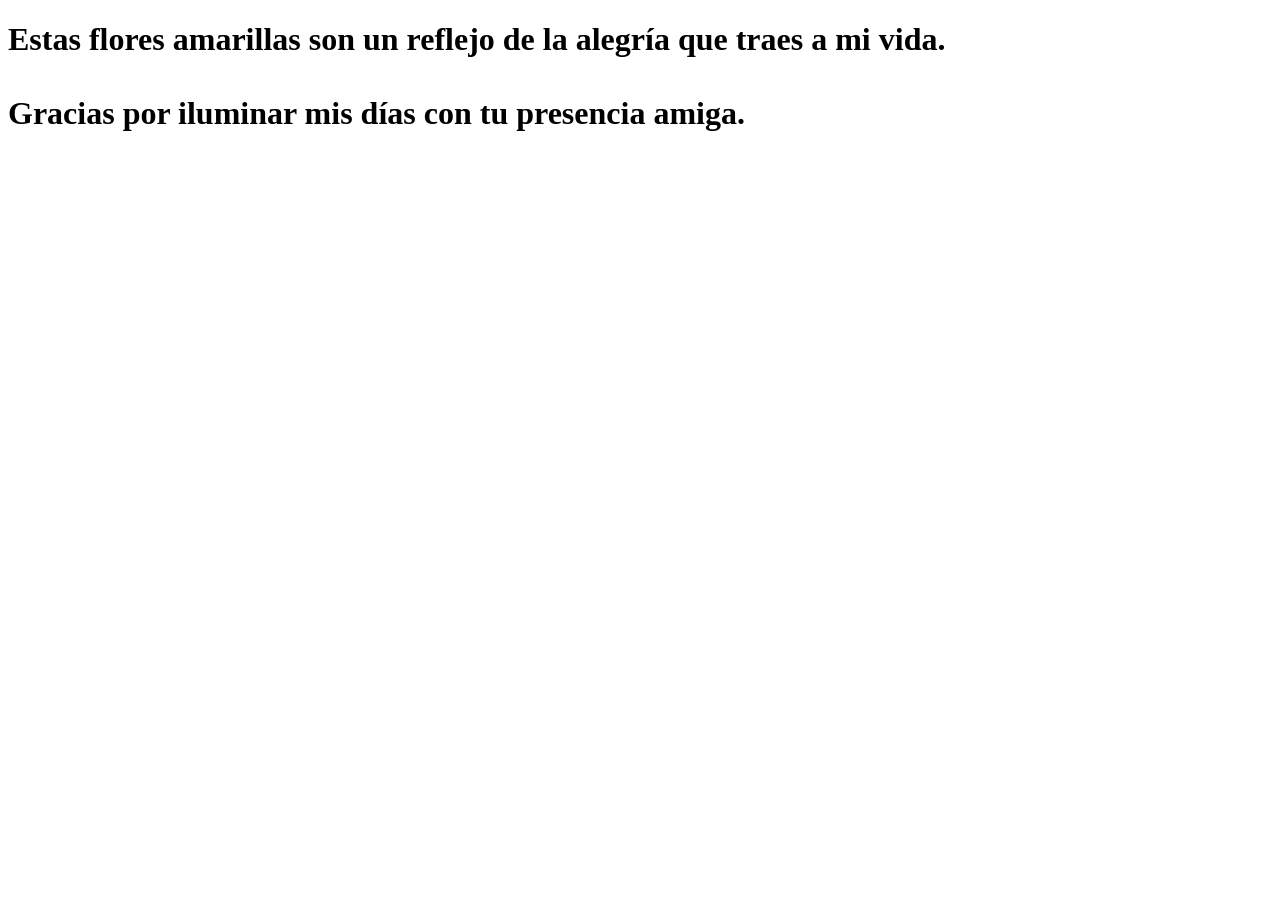
==== flower.html @ ec726dd8 "Flores para debora" ====
<!doctype html>
<html lang="es">
  <head>
    <meta charset="UTF-8" />
    <meta http-equiv="X-UA-Compatible" content="IE=edge" />
    <meta name="viewport" content="width=device-width, initial-scale=1.0" />
    <link rel="stylesheet" href="css/main.css" />
    <link rel="icon" href="img/flowers.png" type="image/x-icon" />
    <title>Flower</title>
  </head>
  <body class="container">
    <audio src="sound/ChristianBasso&HaienQiu-Flowers.mp3" autoplay></audio>
    <div id="lyrics"></div>
    <h1 class="titulo">
      Estas flores amarillas son un reflejo de la alegría que traes a mi vida.
      <br />
      <br />
      Gracias por iluminar mis días con tu presencia amiga.
    </h1>

    <div class="night"></div>
    <div class="flowers">
      <div class="flower flower--1">
        <div class="flower__leafs flower__leafs--1">
          <div class="flower__leaf flower__leaf--1"></div>
          <div class="flower__leaf flower__leaf--2"></div>
          <div class="flower__leaf flower__leaf--3"></div>
          <div class="flower__leaf flower__leaf--4"></div>
          <div class="flower__white-circle"></div>

          <div class="flower__light flower__light--1"></div>
          <div class="flower__light flower__light--2"></div>
          <div class="flower__light flower__light--3"></div>
          <div class="flower__light flower__light--4"></div>
          <div class="flower__light flower__light--5"></div>
          <div class="flower__light flower__light--6"></div>
          <div class="flower__light flower__light--7"></div>
          <div class="flower__light flower__light--8"></div>
        </div>
        <div class="flower__line">
          <div class="flower__line__leaf flower__line__leaf--1"></div>
          <div class="flower__line__leaf flower__line__leaf--2"></div>
          <div class="flower__line__leaf flower__line__leaf--3"></div>
          <div class="flower__line__leaf flower__line__leaf--4"></div>
          <div class="flower__line__leaf flower__line__leaf--5"></div>
          <div class="flower__line__leaf flower__line__leaf--6"></div>
        </div>
      </div>

      <div class="flower flower--2">
        <div class="flower__leafs flower__leafs--2">
          <div class="flower__leaf flower__leaf--1"></div>
          <div class="flower__leaf flower__leaf--2"></div>
          <div class="flower__leaf flower__leaf--3"></div>
          <div class="flower__leaf flower__leaf--4"></div>
          <div class="flower__white-circle"></div>

          <div class="flower__light flower__light--1"></div>
          <div class="flower__light flower__light--2"></div>
          <div class="flower__light flower__light--3"></div>
          <div class="flower__light flower__light--4"></div>
          <div class="flower__light flower__light--5"></div>
          <div class="flower__light flower__light--6"></div>
          <div class="flower__light flower__light--7"></div>
          <div class="flower__light flower__light--8"></div>
        </div>
        <div class="flower__line">
          <div class="flower__line__leaf flower__line__leaf--1"></div>
          <div class="flower__line__leaf flower__line__leaf--2"></div>
          <div class="flower__line__leaf flower__line__leaf--3"></div>
          <div class="flower__line__leaf flower__line__leaf--4"></div>
        </div>
      </div>

      <div class="flower flower--3">
        <div class="flower__leafs flower__leafs--3">
          <div class="flower__leaf flower__leaf--1"></div>
          <div class="flower__leaf flower__leaf--2"></div>
          <div class="flower__leaf flower__leaf--3"></div>
          <div class="flower__leaf flower__leaf--4"></div>
          <div class="flower__white-circle"></div>

          <div class="flower__light flower__light--1"></div>
          <div class="flower__light flower__light--2"></div>
          <div class="flower__light flower__light--3"></div>
          <div class="flower__light flower__light--4"></div>
          <div class="flower__light flower__light--5"></div>
          <div class="flower__light flower__light--6"></div>
          <div class="flower__light flower__light--7"></div>
          <div class="flower__light flower__light--8"></div>
        </div>
        <div class="flower__line">
          <div class="flower__line__leaf flower__line__leaf--1"></div>
          <div class="flower__line__leaf flower__line__leaf--2"></div>
          <div class="flower__line__leaf flower__line__leaf--3"></div>
          <div class="flower__line__leaf flower__line__leaf--4"></div>
        </div>
      </div>

      <div class="grow-ans" style="--d: 1.2s">
        <div class="flower__g-long">
          <div class="flower__g-long__top"></div>
          <div class="flower__g-long__bottom"></div>
        </div>
      </div>

      <div class="growing-grass">
        <div class="flower__grass flower__grass--1">
          <div class="flower__grass--top"></div>
          <div class="flower__grass--bottom"></div>
          <div class="flower__grass__leaf flower__grass__leaf--1"></div>
          <div class="flower__grass__leaf flower__grass__leaf--2"></div>
          <div class="flower__grass__leaf flower__grass__leaf--3"></div>
          <div class="flower__grass__leaf flower__grass__leaf--4"></div>
          <div class="flower__grass__leaf flower__grass__leaf--5"></div>
          <div class="flower__grass__leaf flower__grass__leaf--6"></div>
          <div class="flower__grass__leaf flower__grass__leaf--7"></div>
          <div class="flower__grass__leaf flower__grass__leaf--8"></div>
          <div class="flower__grass__overlay"></div>
        </div>
      </div>

      <div class="growing-grass">
        <div class="flower__grass flower__grass--2">
          <div class="flower__grass--top"></div>
          <div class="flower__grass--bottom"></div>
          <div class="flower__grass__leaf flower__grass__leaf--1"></div>
          <div class="flower__grass__leaf flower__grass__leaf--2"></div>
          <div class="flower__grass__leaf flower__grass__leaf--3"></div>
          <div class="flower__grass__leaf flower__grass__leaf--4"></div>
          <div class="flower__grass__leaf flower__grass__leaf--5"></div>
          <div class="flower__grass__leaf flower__grass__leaf--6"></div>
          <div class="flower__grass__leaf flower__grass__leaf--7"></div>
          <div class="flower__grass__leaf flower__grass__leaf--8"></div>
          <div class="flower__grass__overlay"></div>
        </div>
      </div>

      <div class="grow-ans" style="--d: 2.4s">
        <div class="flower__g-right flower__g-right--1">
          <div class="leaf"></div>
        </div>
      </div>

      <div class="grow-ans" style="--d: 2.8s">
        <div class="flower__g-right flower__g-right--2">
          <div class="leaf"></div>
        </div>
      </div>

      <div class="grow-ans" style="--d: 2.8s">
        <div class="flower__g-front">
          <div
            class="flower__g-front__leaf-wrapper flower__g-front__leaf-wrapper--1"
          >
            <div class="flower__g-front__leaf"></div>
          </div>
          <div
            class="flower__g-front__leaf-wrapper flower__g-front__leaf-wrapper--2"
          >
            <div class="flower__g-front__leaf"></div>
          </div>
          <div
            class="flower__g-front__leaf-wrapper flower__g-front__leaf-wrapper--3"
          >
            <div class="flower__g-front__leaf"></div>
          </div>
          <div
            class="flower__g-front__leaf-wrapper flower__g-front__leaf-wrapper--4"
          >
            <div class="flower__g-front__leaf"></div>
          </div>
          <div
            class="flower__g-front__leaf-wrapper flower__g-front__leaf-wrapper--5"
          >
            <div class="flower__g-front__leaf"></div>
          </div>
          <div
            class="flower__g-front__leaf-wrapper flower__g-front__leaf-wrapper--6"
          >
            <div class="flower__g-front__leaf"></div>
          </div>
          <div
            class="flower__g-front__leaf-wrapper flower__g-front__leaf-wrapper--7"
          >
            <div class="flower__g-front__leaf"></div>
          </div>
          <div
            class="flower__g-front__leaf-wrapper flower__g-front__leaf-wrapper--8"
          >
            <div class="flower__g-front__leaf"></div>
          </div>
          <div class="flower__g-front__line"></div>
        </div>
      </div>

      <div class="grow-ans" style="--d: 3.2s">
        <div class="flower__g-fr">
          <div class="leaf"></div>
          <div class="flower__g-fr__leaf flower__g-fr__leaf--1"></div>
          <div class="flower__g-fr__leaf flower__g-fr__leaf--2"></div>
          <div class="flower__g-fr__leaf flower__g-fr__leaf--3"></div>
          <div class="flower__g-fr__leaf flower__g-fr__leaf--4"></div>
          <div class="flower__g-fr__leaf flower__g-fr__leaf--5"></div>
          <div class="flower__g-fr__leaf flower__g-fr__leaf--6"></div>
          <div class="flower__g-fr__leaf flower__g-fr__leaf--7"></div>
          <div class="flower__g-fr__leaf flower__g-fr__leaf--8"></div>
        </div>
      </div>

      <div class="long-g long-g--0">
        <div class="grow-ans" style="--d: 3s">
          <div class="leaf leaf--0"></div>
        </div>
        <div class="grow-ans" style="--d: 2.2s">
          <div class="leaf leaf--1"></div>
        </div>
        <div class="grow-ans" style="--d: 3.4s">
          <div class="leaf leaf--2"></div>
        </div>
        <div class="grow-ans" style="--d: 3.6s">
          <div class="leaf leaf--3"></div>
        </div>
      </div>

      <div class="long-g long-g--1">
        <div class="grow-ans" style="--d: 3.6s">
          <div class="leaf leaf--0"></div>
        </div>
        <div class="grow-ans" style="--d: 3.8s">
          <div class="leaf leaf--1"></div>
        </div>
        <div class="grow-ans" style="--d: 4s">
          <div class="leaf leaf--2"></div>
        </div>
        <div class="grow-ans" style="--d: 4.2s">
          <div class="leaf leaf--3"></div>
        </div>
      </div>

      <div class="long-g long-g--2">
        <div class="grow-ans" style="--d: 4s">
          <div class="leaf leaf--0"></div>
        </div>
        <div class="grow-ans" style="--d: 4.2s">
          <div class="leaf leaf--1"></div>
        </div>
        <div class="grow-ans" style="--d: 4.4s">
          <div class="leaf leaf--2"></div>
        </div>
        <div class="grow-ans" style="--d: 4.6s">
          <div class="leaf leaf--3"></div>
        </div>
      </div>

      <div class="long-g long-g--3">
        <div class="grow-ans" style="--d: 4s">
          <div class="leaf leaf--0"></div>
        </div>
        <div class="grow-ans" style="--d: 4.2s">
          <div class="leaf leaf--1"></div>
        </div>
        <div class="grow-ans" style="--d: 3s">
          <div class="leaf leaf--2"></div>
        </div>
        <div class="grow-ans" style="--d: 3.6s">
          <div class="leaf leaf--3"></div>
        </div>
      </div>

      <div class="long-g long-g--4">
        <div class="grow-ans" style="--d: 4s">
          <div class="leaf leaf--0"></div>
        </div>
        <div class="grow-ans" style="--d: 4.2s">
          <div class="leaf leaf--1"></div>
        </div>
        <div class="grow-ans" style="--d: 3s">
          <div class="leaf leaf--2"></div>
        </div>
        <div class="grow-ans" style="--d: 3.6s">
          <div class="leaf leaf--3"></div>
        </div>
      </div>

      <div class="long-g long-g--5">
        <div class="grow-ans" style="--d: 4s">
          <div class="leaf leaf--0"></div>
        </div>
        <div class="grow-ans" style="--d: 4.2s">
          <div class="leaf leaf--1"></div>
        </div>
        <div class="grow-ans" style="--d: 3s">
          <div class="leaf leaf--2"></div>
        </div>
        <div class="grow-ans" style="--d: 3.6s">
          <div class="leaf leaf--3"></div>
        </div>
      </div>

      <div class="long-g long-g--6">
        <div class="grow-ans" style="--d: 4.2s">
          <div class="leaf leaf--0"></div>
        </div>
        <div class="grow-ans" style="--d: 4.4s">
          <div class="leaf leaf--1"></div>
        </div>
        <div class="grow-ans" style="--d: 4.6s">
          <div class="leaf leaf--2"></div>
        </div>
        <div class="grow-ans" style="--d: 4.8s">
          <div class="leaf leaf--3"></div>
        </div>
      </div>

      <div class="long-g long-g--7">
        <div class="grow-ans" style="--d: 3s">
          <div class="leaf leaf--0"></div>
        </div>
        <div class="grow-ans" style="--d: 3.2s">
          <div class="leaf leaf--1"></div>
        </div>
        <div class="grow-ans" style="--d: 3.5s">
          <div class="leaf leaf--2"></div>
        </div>
        <div class="grow-ans" style="--d: 3.6s">
          <div class="leaf leaf--3"></div>
        </div>
      </div>
    </div>
    <script src="anim.js"></script>
    <script src="main.js"></script>
  </body>
</html>
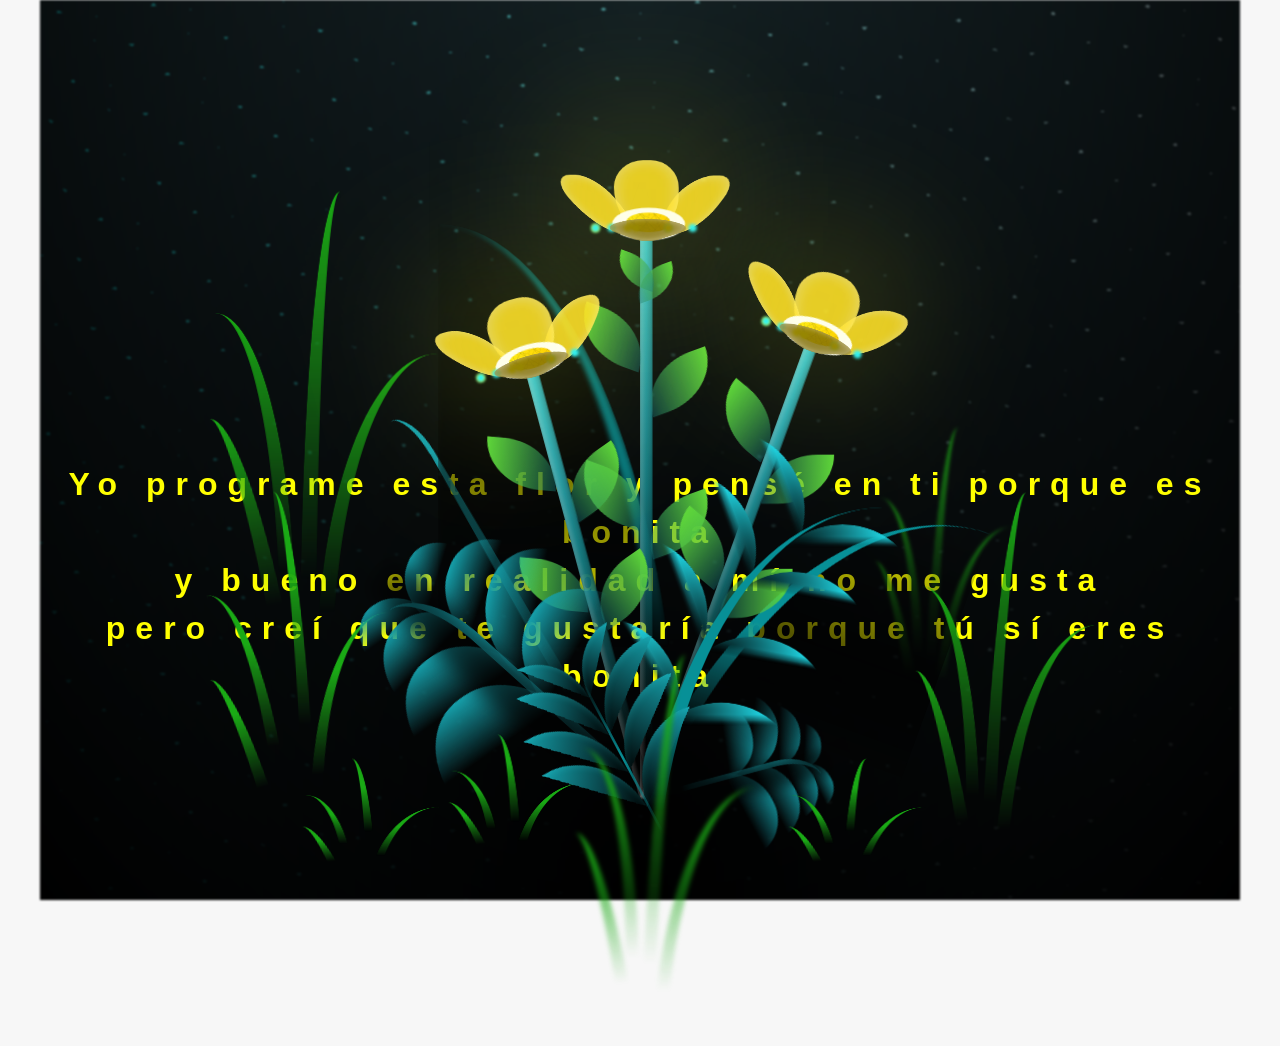
==== commit 1cce42e8: "Poniendo la cancion de las flores amarillas" ====
--- a/flower.html
+++ b/flower.html
@@ -9,13 +9,16 @@
     <title>Flower</title>
   </head>
   <body class="container">
-    <audio src="sound/ChristianBasso&HaienQiu-Flowers.mp3" autoplay></audio>
+    <audio
+      src="/sound/Flores Amarillas – Floricienta __ (Letra) - (320 Kbps) (1).mp3"
+      autoplay
+    ></audio>
     <div id="lyrics"></div>
     <h1 class="titulo">
-      Estas flores amarillas son un reflejo de la alegría que traes a mi vida.
+      Yo programe esta flor y pensé en ti porque es bonita
       <br />
-      <br />
-      Gracias por iluminar mis días con tu presencia amiga.
+      y bueno en realidad a mí no me gusta <br />
+      pero creí que te gustaría porque tú sí eres bonita
     </h1>
 
     <div class="night"></div>
--- a/css/main.css
+++ b/css/main.css
@@ -0,0 +1,1651 @@
+*,
+*::after,
+*::before {
+  padding: 0;
+  margin: 0;
+  box-sizing: border-box;
+}
+
+:root {
+  --dark-color: #000;
+}
+
+body {
+  display: flex;
+  align-items: flex-end;
+  justify-content: center;
+  min-height: 100vh;
+  background-color: var(--dark-color);
+  overflow: hidden;
+  perspective: 1000px;
+}
+
+#lyrics {
+  font-size: 28px;
+  font-family: "Franklin Gothic Medium", "Arial Narrow", Arial, sans-serif;
+  color: white;
+  position: absolute;
+  margin-bottom: 20%;
+  z-index: 1;
+  font-weight: bold;
+  letter-spacing: 4px;
+}
+@media only screen and (max-width: 600px) {
+  /* Estilos específicos para dispositivos con un ancho máximo de 600px */
+  #lyrics {
+    font-size: 14px; /* Reduce el tamaño del texto para dispositivos más pequeños */
+    margin-bottom: 530px;
+    letter-spacing: 3px;
+  }
+}
+.titulo {
+  margin-bottom: 180px;
+  font-family: "Arial Narrow", Arial, sans-serif;
+  color: yellow;
+  position: absolute;
+  font-weight: bold;
+  letter-spacing: 10px;
+  opacity: 0;
+  animation: fadeIn 3s ease-in-out forwards;
+  text-align: center;
+}
+@keyframes fadeIn {
+  from {
+    opacity: 0;
+  }
+  to {
+    opacity: 1;
+  }
+}
+
+.night {
+  z-index: -1;
+  position: absolute;
+  left: 50%;
+  top: 0;
+  transform: translateX(-50%);
+  width: 100%;
+  height: 100%;
+  filter: blur(0.1vmin);
+  background-image:
+    radial-gradient(ellipse at top, transparent 0%, var(--dark-color)),
+    radial-gradient(
+      ellipse at bottom,
+      var(--dark-color),
+      rgba(145, 233, 255, 0.2)
+    ),
+    repeating-linear-gradient(
+      220deg,
+      rgb(0, 0, 0) 0px,
+      rgb(0, 0, 0) 19px,
+      transparent 19px,
+      transparent 22px
+    ),
+    repeating-linear-gradient(
+      189deg,
+      rgb(0, 0, 0) 0px,
+      rgb(0, 0, 0) 19px,
+      transparent 19px,
+      transparent 22px
+    ),
+    repeating-linear-gradient(
+      148deg,
+      rgb(0, 0, 0) 0px,
+      rgb(0, 0, 0) 19px,
+      transparent 19px,
+      transparent 22px
+    ),
+    linear-gradient(90deg, rgb(0, 255, 250), rgb(240, 240, 240));
+}
+
+.flowers {
+  position: relative;
+  transform: scale(0.9);
+  /*margin-bottom: 100px;
+  */
+}
+
+@media only screen and (max-width: 600px) {
+  /* Estilos específicos para dispositivos con un ancho máximo de 600px */
+  .flowers {
+    font-size: 14px;
+    margin-bottom: 35%;
+    letter-spacing: 3px;
+    transform: scale(1);
+  }
+}
+
+.flower {
+  position: absolute;
+  bottom: 10vmin;
+  transform-origin: bottom center;
+  z-index: 10;
+  --fl-speed: 0.8s;
+}
+.flower--1 {
+  -webkit-animation: moving-flower-1 4s linear infinite;
+  animation: moving-flower-1 4s linear infinite;
+}
+.flower--1 .flower__line {
+  height: 70vmin;
+  -webkit-animation-delay: 0.3s;
+  animation-delay: 0.3s;
+}
+.flower--1 .flower__line__leaf--1 {
+  -webkit-animation: blooming-leaf-right var(--fl-speed) 1.6s backwards;
+  animation: blooming-leaf-right var(--fl-speed) 1.6s backwards;
+}
+.flower--1 .flower__line__leaf--2 {
+  -webkit-animation: blooming-leaf-right var(--fl-speed) 1.4s backwards;
+  animation: blooming-leaf-right var(--fl-speed) 1.4s backwards;
+}
+.flower--1 .flower__line__leaf--3 {
+  -webkit-animation: blooming-leaf-left var(--fl-speed) 1.2s backwards;
+  animation: blooming-leaf-left var(--fl-speed) 1.2s backwards;
+}
+.flower--1 .flower__line__leaf--4 {
+  -webkit-animation: blooming-leaf-left var(--fl-speed) 1s backwards;
+  animation: blooming-leaf-left var(--fl-speed) 1s backwards;
+}
+.flower--1 .flower__line__leaf--5 {
+  -webkit-animation: blooming-leaf-right var(--fl-speed) 1.8s backwards;
+  animation: blooming-leaf-right var(--fl-speed) 1.8s backwards;
+}
+.flower--1 .flower__line__leaf--6 {
+  -webkit-animation: blooming-leaf-left var(--fl-speed) 2s backwards;
+  animation: blooming-leaf-left var(--fl-speed) 2s backwards;
+}
+.flower--2 {
+  left: 50%;
+  transform: rotate(20deg);
+  -webkit-animation: moving-flower-2 4s linear infinite;
+  animation: moving-flower-2 4s linear infinite;
+}
+.flower--2 .flower__line {
+  height: 60vmin;
+  -webkit-animation-delay: 0.6s;
+  animation-delay: 0.6s;
+}
+.flower--2 .flower__line__leaf--1 {
+  -webkit-animation: blooming-leaf-right var(--fl-speed) 1.9s backwards;
+  animation: blooming-leaf-right var(--fl-speed) 1.9s backwards;
+}
+.flower--2 .flower__line__leaf--2 {
+  -webkit-animation: blooming-leaf-right var(--fl-speed) 1.7s backwards;
+  animation: blooming-leaf-right var(--fl-speed) 1.7s backwards;
+}
+.flower--2 .flower__line__leaf--3 {
+  -webkit-animation: blooming-leaf-left var(--fl-speed) 1.5s backwards;
+  animation: blooming-leaf-left var(--fl-speed) 1.5s backwards;
+}
+.flower--2 .flower__line__leaf--4 {
+  -webkit-animation: blooming-leaf-left var(--fl-speed) 1.3s backwards;
+  animation: blooming-leaf-left var(--fl-speed) 1.3s backwards;
+}
+.flower--3 {
+  left: 50%;
+  transform: rotate(-15deg);
+  -webkit-animation: moving-flower-3 4s linear infinite;
+  animation: moving-flower-3 4s linear infinite;
+}
+.flower--3 .flower__line {
+  -webkit-animation-delay: 0.9s;
+  animation-delay: 0.9s;
+}
+.flower--3 .flower__line__leaf--1 {
+  -webkit-animation: blooming-leaf-right var(--fl-speed) 2.5s backwards;
+  animation: blooming-leaf-right var(--fl-speed) 2.5s backwards;
+}
+.flower--3 .flower__line__leaf--2 {
+  -webkit-animation: blooming-leaf-right var(--fl-speed) 2.3s backwards;
+  animation: blooming-leaf-right var(--fl-speed) 2.3s backwards;
+}
+.flower--3 .flower__line__leaf--3 {
+  -webkit-animation: blooming-leaf-left var(--fl-speed) 2.1s backwards;
+  animation: blooming-leaf-left var(--fl-speed) 2.1s backwards;
+}
+.flower--3 .flower__line__leaf--4 {
+  -webkit-animation: blooming-leaf-left var(--fl-speed) 1.9s backwards;
+  animation: blooming-leaf-left var(--fl-speed) 1.9s backwards;
+}
+.flower__leafs {
+  position: relative;
+  -webkit-animation: blooming-flower 2s backwards;
+  animation: blooming-flower 2s backwards;
+}
+.flower__leafs--1 {
+  -webkit-animation-delay: 1.1s;
+  animation-delay: 1.1s;
+}
+.flower__leafs--2 {
+  -webkit-animation-delay: 1.4s;
+  animation-delay: 1.4s;
+}
+.flower__leafs--3 {
+  -webkit-animation-delay: 1.7s;
+  animation-delay: 1.7s;
+}
+.flower__leafs::after {
+  content: "";
+  position: absolute;
+  left: 0;
+  top: 0;
+  transform: translate(-50%, -100%);
+  width: 8vmin;
+  height: 8vmin;
+  background-color: #f9fd25;
+  /* background-color: #fd2525; */
+  filter: blur(10vmin);
+}
+.flower__leaf {
+  position: absolute;
+  bottom: 0;
+  left: 50%;
+  width: 8vmin;
+  height: 11vmin;
+  border-radius: 51% 49% 47% 53%/44% 45% 55% 69%;
+  background-color: #253bfd;
+  background-color: #fddd25;
+  transform-origin: bottom center;
+  opacity: 0.9;
+  box-shadow: inset 0 0 2vmin rgba(255, 255, 255, 0.5);
+}
+.flower__leaf--1 {
+  transform: translate(-10%, 1%) rotateY(40deg) rotateX(-50deg);
+}
+.flower__leaf--2 {
+  transform: translate(-50%, -4%) rotateX(40deg);
+}
+.flower__leaf--3 {
+  transform: translate(-90%, 0%) rotateY(45deg) rotateX(50deg);
+}
+.flower__leaf--4 {
+  width: 8vmin;
+  height: 8vmin;
+  transform-origin: bottom left;
+  border-radius: 4vmin 10vmin 4vmin 4vmin;
+  transform: translate(0%, 18%) rotateX(70deg) rotate(-43deg);
+  background-color: #7c6901;
+  z-index: 1;
+  opacity: 0.8;
+}
+.flower__white-circle {
+  position: absolute;
+  left: -3.5vmin;
+  top: -3vmin;
+  width: 9vmin;
+  height: 4vmin;
+  border-radius: 50%;
+  background-color: #fff;
+}
+.flower__white-circle::after {
+  content: "";
+  position: absolute;
+  left: 50%;
+  top: 45%;
+  transform: translate(-50%, -50%);
+  width: 60%;
+  height: 60%;
+  border-radius: inherit;
+  background-image:
+    repeating-linear-gradient(
+      135deg,
+      rgba(0, 0, 0, 0.03) 0px,
+      rgba(0, 0, 0, 0.03) 1px,
+      transparent 1px,
+      transparent 12px
+    ),
+    repeating-linear-gradient(
+      45deg,
+      rgba(0, 0, 0, 0.03) 0px,
+      rgba(0, 0, 0, 0.03) 1px,
+      transparent 1px,
+      transparent 12px
+    ),
+    repeating-linear-gradient(
+      67.5deg,
+      rgba(0, 0, 0, 0.03) 0px,
+      rgba(0, 0, 0, 0.03) 1px,
+      transparent 1px,
+      transparent 12px
+    ),
+    repeating-linear-gradient(
+      135deg,
+      rgba(0, 0, 0, 0.03) 0px,
+      rgba(0, 0, 0, 0.03) 1px,
+      transparent 1px,
+      transparent 12px
+    ),
+    repeating-linear-gradient(
+      45deg,
+      rgba(0, 0, 0, 0.03) 0px,
+      rgba(0, 0, 0, 0.03) 1px,
+      transparent 1px,
+      transparent 12px
+    ),
+    repeating-linear-gradient(
+      112.5deg,
+      rgba(0, 0, 0, 0.03) 0px,
+      rgba(0, 0, 0, 0.03) 1px,
+      transparent 1px,
+      transparent 12px
+    ),
+    repeating-linear-gradient(
+      112.5deg,
+      rgba(0, 0, 0, 0.03) 0px,
+      rgba(0, 0, 0, 0.03) 1px,
+      transparent 1px,
+      transparent 12px
+    ),
+    repeating-linear-gradient(
+      45deg,
+      rgba(0, 0, 0, 0.03) 0px,
+      rgba(0, 0, 0, 0.03) 1px,
+      transparent 1px,
+      transparent 12px
+    ),
+    repeating-linear-gradient(
+      22.5deg,
+      rgba(0, 0, 0, 0.03) 0px,
+      rgba(0, 0, 0, 0.03) 1px,
+      transparent 1px,
+      transparent 12px
+    ),
+    repeating-linear-gradient(
+      45deg,
+      rgba(0, 0, 0, 0.03) 0px,
+      rgba(0, 0, 0, 0.03) 1px,
+      transparent 1px,
+      transparent 12px
+    ),
+    repeating-linear-gradient(
+      22.5deg,
+      rgba(0, 0, 0, 0.03) 0px,
+      rgba(0, 0, 0, 0.03) 1px,
+      transparent 1px,
+      transparent 12px
+    ),
+    repeating-linear-gradient(
+      135deg,
+      rgba(0, 0, 0, 0.03) 0px,
+      rgba(0, 0, 0, 0.03) 1px,
+      transparent 1px,
+      transparent 12px
+    ),
+    repeating-linear-gradient(
+      157.5deg,
+      rgba(0, 0, 0, 0.03) 0px,
+      rgba(0, 0, 0, 0.03) 1px,
+      transparent 1px,
+      transparent 12px
+    ),
+    repeating-linear-gradient(
+      67.5deg,
+      rgba(0, 0, 0, 0.03) 0px,
+      rgba(0, 0, 0, 0.03) 1px,
+      transparent 1px,
+      transparent 12px
+    ),
+    repeating-linear-gradient(
+      67.5deg,
+      rgba(0, 0, 0, 0.03) 0px,
+      rgba(0, 0, 0, 0.03) 1px,
+      transparent 1px,
+      transparent 12px
+    ),
+    linear-gradient(90deg, rgb(255, 235, 18), rgb(255, 206, 0));
+}
+.flower__line {
+  height: 55vmin;
+  width: 1.5vmin;
+  background-image:
+    linear-gradient(
+      to left,
+      rgba(0, 0, 0, 0.2),
+      transparent,
+      rgba(255, 255, 255, 0.2)
+    ),
+    linear-gradient(to top, transparent 10%, #14757a, #39c6d6);
+  box-shadow: inset 0 0 2px rgba(0, 0, 0, 0.5);
+  -webkit-animation: grow-flower-tree 4s backwards;
+  animation: grow-flower-tree 4s backwards;
+}
+.flower__line__leaf {
+  --w: 7vmin;
+  --h: calc(var(--w) + 2vmin);
+  position: absolute;
+  top: 20%;
+  left: 90%;
+  width: var(--w);
+  height: var(--h);
+  border-top-right-radius: var(--h);
+  border-bottom-left-radius: var(--h);
+  background-image: linear-gradient(to top, rgba(20, 117, 122, 0.4), #5ed639);
+}
+.flower__line__leaf--1 {
+  transform: rotate(70deg) rotateY(30deg);
+}
+.flower__line__leaf--2 {
+  top: 45%;
+  transform: rotate(70deg) rotateY(30deg);
+}
+.flower__line__leaf--3,
+.flower__line__leaf--4,
+.flower__line__leaf--6 {
+  border-top-right-radius: 0;
+  border-bottom-left-radius: 0;
+  border-top-left-radius: var(--h);
+  border-bottom-right-radius: var(--h);
+  left: -460%;
+  top: 12%;
+  transform: rotate(-70deg) rotateY(30deg);
+}
+.flower__line__leaf--4 {
+  top: 40%;
+}
+.flower__line__leaf--5 {
+  top: 0;
+  transform-origin: left;
+  transform: rotate(70deg) rotateY(30deg) scale(0.6);
+}
+.flower__line__leaf--6 {
+  top: -2%;
+  left: -450%;
+  transform-origin: right;
+  transform: rotate(-70deg) rotateY(30deg) scale(0.6);
+}
+.flower__light {
+  position: absolute;
+  bottom: 0vmin;
+  width: 1vmin;
+  height: 1vmin;
+  background-color: rgb(255, 251, 0);
+  border-radius: 50%;
+  filter: blur(0.2vmin);
+  -webkit-animation: light-ans 4s linear infinite backwards;
+  animation: light-ans 4s linear infinite backwards;
+}
+.flower__light:nth-child(odd) {
+  background-color: #23f0ff;
+}
+.flower__light--1 {
+  left: -2vmin;
+  -webkit-animation-delay: 1s;
+  animation-delay: 1s;
+}
+.flower__light--2 {
+  left: 3vmin;
+  -webkit-animation-delay: 0.5s;
+  animation-delay: 0.5s;
+}
+.flower__light--3 {
+  left: -6vmin;
+  -webkit-animation-delay: 0.3s;
+  animation-delay: 0.3s;
+}
+.flower__light--4 {
+  left: 6vmin;
+  -webkit-animation-delay: 0.9s;
+  animation-delay: 0.9s;
+}
+.flower__light--5 {
+  left: -1vmin;
+  -webkit-animation-delay: 1.5s;
+  animation-delay: 1.5s;
+}
+.flower__light--6 {
+  left: -4vmin;
+  -webkit-animation-delay: 3s;
+  animation-delay: 3s;
+}
+.flower__light--7 {
+  left: 3vmin;
+  -webkit-animation-delay: 2s;
+  animation-delay: 2s;
+}
+.flower__light--8 {
+  left: -6vmin;
+  -webkit-animation-delay: 3.5s;
+  animation-delay: 3.5s;
+}
+.flower__grass {
+  --c: #159faa;
+  --line-w: 1.5vmin;
+  position: absolute;
+  bottom: 12vmin;
+  left: -7vmin;
+  display: flex;
+  flex-direction: column;
+  align-items: flex-end;
+  z-index: 20;
+  transform-origin: bottom center;
+  transform: rotate(-48deg) rotateY(40deg);
+}
+.flower__grass--1 {
+  -webkit-animation: moving-grass 2s linear infinite;
+  animation: moving-grass 2s linear infinite;
+}
+.flower__grass--2 {
+  left: 2vmin;
+  bottom: 10vmin;
+  transform: scale(0.5) rotate(75deg) rotateX(10deg) rotateY(-200deg);
+  opacity: 0.8;
+  z-index: 0;
+  -webkit-animation: moving-grass--2 1.5s linear infinite;
+  animation: moving-grass--2 1.5s linear infinite;
+}
+.flower__grass--top {
+  width: 7vmin;
+  height: 10vmin;
+  border-top-right-radius: 100%;
+  border-right: var(--line-w) solid var(--c);
+  transform-origin: bottom center;
+  transform: rotate(-2deg);
+}
+.flower__grass--bottom {
+  margin-top: -2px;
+  width: var(--line-w);
+  height: 25vmin;
+  background-image: linear-gradient(to top, transparent, var(--c));
+}
+.flower__grass__leaf {
+  --size: 10vmin;
+  position: absolute;
+  width: calc(var(--size) * 2.1);
+  height: var(--size);
+  border-top-left-radius: var(--size);
+  border-top-right-radius: var(--size);
+  background-image: linear-gradient(
+    to top,
+    transparent,
+    transparent 30%,
+    var(--c)
+  );
+  z-index: 100;
+}
+.flower__grass__leaf--1 {
+  top: -6%;
+  left: 30%;
+  --size: 6vmin;
+  transform: rotate(-20deg);
+  -webkit-animation: growing-grass-ans--1 2s 2.6s backwards;
+  animation: growing-grass-ans--1 2s 2.6s backwards;
+}
+@-webkit-keyframes growing-grass-ans--1 {
+  0% {
+    transform-origin: bottom left;
+    transform: rotate(-20deg) scale(0);
+  }
+}
+@keyframes growing-grass-ans--1 {
+  0% {
+    transform-origin: bottom left;
+    transform: rotate(-20deg) scale(0);
+  }
+}
+.flower__grass__leaf--2 {
+  top: -5%;
+  left: -110%;
+  --size: 6vmin;
+  transform: rotate(10deg);
+  -webkit-animation: growing-grass-ans--2 2s 2.4s linear backwards;
+  animation: growing-grass-ans--2 2s 2.4s linear backwards;
+}
+@-webkit-keyframes growing-grass-ans--2 {
+  0% {
+    transform-origin: bottom right;
+    transform: rotate(10deg) scale(0);
+  }
+}
+@keyframes growing-grass-ans--2 {
+  0% {
+    transform-origin: bottom right;
+    transform: rotate(10deg) scale(0);
+  }
+}
+.flower__grass__leaf--3 {
+  top: 5%;
+  left: 60%;
+  --size: 8vmin;
+  transform: rotate(-18deg) rotateX(-20deg);
+  -webkit-animation: growing-grass-ans--3 2s 2.2s linear backwards;
+  animation: growing-grass-ans--3 2s 2.2s linear backwards;
+}
+@-webkit-keyframes growing-grass-ans--3 {
+  0% {
+    transform-origin: bottom left;
+    transform: rotate(-18deg) rotateX(-20deg) scale(0);
+  }
+}
+@keyframes growing-grass-ans--3 {
+  0% {
+    transform-origin: bottom left;
+    transform: rotate(-18deg) rotateX(-20deg) scale(0);
+  }
+}
+.flower__grass__leaf--4 {
+  top: 6%;
+  left: -135%;
+  --size: 8vmin;
+  transform: rotate(2deg);
+  -webkit-animation: growing-grass-ans--4 2s 2s linear backwards;
+  animation: growing-grass-ans--4 2s 2s linear backwards;
+}
+@-webkit-keyframes growing-grass-ans--4 {
+  0% {
+    transform-origin: bottom right;
+    transform: rotate(2deg) scale(0);
+  }
+}
+@keyframes growing-grass-ans--4 {
+  0% {
+    transform-origin: bottom right;
+    transform: rotate(2deg) scale(0);
+  }
+}
+.flower__grass__leaf--5 {
+  top: 20%;
+  left: 60%;
+  --size: 10vmin;
+  transform: rotate(-24deg) rotateX(-20deg);
+  -webkit-animation: growing-grass-ans--5 2s 1.8s linear backwards;
+  animation: growing-grass-ans--5 2s 1.8s linear backwards;
+}
+@-webkit-keyframes growing-grass-ans--5 {
+  0% {
+    transform-origin: bottom left;
+    transform: rotate(-24deg) rotateX(-20deg) scale(0);
+  }
+}
+@keyframes growing-grass-ans--5 {
+  0% {
+    transform-origin: bottom left;
+    transform: rotate(-24deg) rotateX(-20deg) scale(0);
+  }
+}
+.flower__grass__leaf--6 {
+  top: 22%;
+  left: -180%;
+  --size: 10vmin;
+  transform: rotate(10deg);
+  -webkit-animation: growing-grass-ans--6 2s 1.6s linear backwards;
+  animation: growing-grass-ans--6 2s 1.6s linear backwards;
+}
+@-webkit-keyframes growing-grass-ans--6 {
+  0% {
+    transform-origin: bottom right;
+    transform: rotate(10deg) scale(0);
+  }
+}
+@keyframes growing-grass-ans--6 {
+  0% {
+    transform-origin: bottom right;
+    transform: rotate(10deg) scale(0);
+  }
+}
+.flower__grass__leaf--7 {
+  top: 39%;
+  left: 70%;
+  --size: 10vmin;
+  transform: rotate(-10deg);
+  -webkit-animation: growing-grass-ans--7 2s 1.4s linear backwards;
+  animation: growing-grass-ans--7 2s 1.4s linear backwards;
+}
+@-webkit-keyframes growing-grass-ans--7 {
+  0% {
+    transform-origin: bottom left;
+    transform: rotate(-10deg) scale(0);
+  }
+}
+@keyframes growing-grass-ans--7 {
+  0% {
+    transform-origin: bottom left;
+    transform: rotate(-10deg) scale(0);
+  }
+}
+.flower__grass__leaf--8 {
+  top: 40%;
+  left: -215%;
+  --size: 11vmin;
+  transform: rotate(10deg);
+  -webkit-animation: growing-grass-ans--8 2s 1.2s linear backwards;
+  animation: growing-grass-ans--8 2s 1.2s linear backwards;
+}
+@-webkit-keyframes growing-grass-ans--8 {
+  0% {
+    transform-origin: bottom right;
+    transform: rotate(10deg) scale(0);
+  }
+}
+@keyframes growing-grass-ans--8 {
+  0% {
+    transform-origin: bottom right;
+    transform: rotate(10deg) scale(0);
+  }
+}
+.flower__grass__overlay {
+  position: absolute;
+  top: -10%;
+  right: 0%;
+  width: 100%;
+  height: 100%;
+  background-color: rgba(0, 0, 0, 0.6);
+  filter: blur(1.5vmin);
+  z-index: 100;
+}
+.flower__g-long {
+  --w: 2vmin;
+  --h: 6vmin;
+  --c: #159faa;
+  position: absolute;
+  bottom: 10vmin;
+  left: -3vmin;
+  transform-origin: bottom center;
+  transform: rotate(-30deg) rotateY(-20deg);
+  display: flex;
+  flex-direction: column;
+  align-items: flex-end;
+  -webkit-animation: flower-g-long-ans 3s linear infinite;
+  animation: flower-g-long-ans 3s linear infinite;
+}
+@-webkit-keyframes flower-g-long-ans {
+  0%,
+  100% {
+    transform: rotate(-30deg) rotateY(-20deg);
+  }
+  50% {
+    transform: rotate(-32deg) rotateY(-20deg);
+  }
+}
+@keyframes flower-g-long-ans {
+  0%,
+  100% {
+    transform: rotate(-30deg) rotateY(-20deg);
+  }
+  50% {
+    transform: rotate(-32deg) rotateY(-20deg);
+  }
+}
+.flower__g-long__top {
+  top: calc(var(--h) * -1);
+  width: calc(var(--w) + 1vmin);
+  height: var(--h);
+  border-top-right-radius: 100%;
+  border-right: 0.7vmin solid var(--c);
+  transform: translate(-0.7vmin, 1vmin);
+}
+.flower__g-long__bottom {
+  width: var(--w);
+  height: 50vmin;
+  transform-origin: bottom center;
+  background-image: linear-gradient(to top, transparent 30%, var(--c));
+  box-shadow: inset 0 0 2px rgba(0, 0, 0, 0.5);
+  -webkit-clip-path: polygon(35% 0, 65% 1%, 100% 100%, 0% 100%);
+  clip-path: polygon(35% 0, 65% 1%, 100% 100%, 0% 100%);
+}
+.flower__g-right {
+  position: absolute;
+  bottom: 6vmin;
+  left: -2vmin;
+  transform-origin: bottom left;
+  transform: rotate(20deg);
+}
+.flower__g-right .leaf {
+  width: 30vmin;
+  height: 50vmin;
+  border-top-left-radius: 100%;
+  border-left: 2vmin solid #079097;
+  background-image: linear-gradient(
+    to bottom,
+    transparent,
+    var(--dark-color) 60%
+  );
+  -webkit-mask-image: linear-gradient(to top, transparent 30%, #079097 60%);
+}
+.flower__g-right--1 {
+  -webkit-animation: flower-g-right-ans 2.5s linear infinite;
+  animation: flower-g-right-ans 2.5s linear infinite;
+}
+.flower__g-right--2 {
+  left: 5vmin;
+  transform: rotateY(-180deg);
+  -webkit-animation: flower-g-right-ans--2 3s linear infinite;
+  animation: flower-g-right-ans--2 3s linear infinite;
+}
+.flower__g-right--2 .leaf {
+  height: 75vmin;
+  filter: blur(0.3vmin);
+  opacity: 0.8;
+}
+@-webkit-keyframes flower-g-right-ans {
+  0%,
+  100% {
+    transform: rotate(20deg);
+  }
+  50% {
+    transform: rotate(24deg) rotateX(-20deg);
+  }
+}
+@keyframes flower-g-right-ans {
+  0%,
+  100% {
+    transform: rotate(20deg);
+  }
+  50% {
+    transform: rotate(24deg) rotateX(-20deg);
+  }
+}
+@-webkit-keyframes flower-g-right-ans--2 {
+  0%,
+  100% {
+    transform: rotateY(-180deg) rotate(0deg) rotateX(-20deg);
+  }
+  50% {
+    transform: rotateY(-180deg) rotate(6deg) rotateX(-20deg);
+  }
+}
+@keyframes flower-g-right-ans--2 {
+  0%,
+  100% {
+    transform: rotateY(-180deg) rotate(0deg) rotateX(-20deg);
+  }
+  50% {
+    transform: rotateY(-180deg) rotate(6deg) rotateX(-20deg);
+  }
+}
+.flower__g-front {
+  position: absolute;
+  bottom: 6vmin;
+  left: 2.5vmin;
+  z-index: 100;
+  transform-origin: bottom center;
+  transform: rotate(-28deg) rotateY(30deg) scale(1.04);
+  -webkit-animation: flower__g-front-ans 2s linear infinite;
+  animation: flower__g-front-ans 2s linear infinite;
+}
+@-webkit-keyframes flower__g-front-ans {
+  0%,
+  100% {
+    transform: rotate(-28deg) rotateY(30deg) scale(1.04);
+  }
+  50% {
+    transform: rotate(-35deg) rotateY(40deg) scale(1.04);
+  }
+}
+@keyframes flower__g-front-ans {
+  0%,
+  100% {
+    transform: rotate(-28deg) rotateY(30deg) scale(1.04);
+  }
+  50% {
+    transform: rotate(-35deg) rotateY(40deg) scale(1.04);
+  }
+}
+.flower__g-front__line {
+  width: 0.3vmin;
+  height: 20vmin;
+  background-image: linear-gradient(
+    to top,
+    transparent,
+    #079097,
+    transparent 100%
+  );
+  position: relative;
+}
+.flower__g-front__leaf-wrapper {
+  position: absolute;
+  top: 0;
+  left: 0;
+  transform-origin: bottom left;
+  transform: rotate(10deg);
+}
+.flower__g-front__leaf-wrapper:nth-child(even) {
+  left: 0vmin;
+  transform: rotateY(-180deg) rotate(5deg);
+  -webkit-animation: flower__g-front__leaf-left-ans 1s ease-in backwards;
+  animation: flower__g-front__leaf-left-ans 1s ease-in backwards;
+}
+.flower__g-front__leaf-wrapper:nth-child(odd) {
+  -webkit-animation: flower__g-front__leaf-ans 1s ease-in backwards;
+  animation: flower__g-front__leaf-ans 1s ease-in backwards;
+}
+.flower__g-front__leaf-wrapper--1 {
+  top: -8vmin;
+  transform: scale(0.7);
+  -webkit-animation: flower__g-front__leaf-ans 1s 5.5s ease-in backwards !important;
+  animation: flower__g-front__leaf-ans 1s 5.5s ease-in backwards !important;
+}
+.flower__g-front__leaf-wrapper--2 {
+  top: -8vmin;
+  transform: rotateY(-180deg) scale(0.7) !important;
+  -webkit-animation: flower__g-front__leaf-left-ans-2 1s 4.6s ease-in backwards !important;
+  animation: flower__g-front__leaf-left-ans-2 1s 4.6s ease-in backwards !important;
+}
+.flower__g-front__leaf-wrapper--3 {
+  top: -3vmin;
+  -webkit-animation: flower__g-front__leaf-ans 1s 4.6s ease-in backwards;
+  animation: flower__g-front__leaf-ans 1s 4.6s ease-in backwards;
+}
+.flower__g-front__leaf-wrapper--4 {
+  top: -3vmin;
+  transform: rotateY(-180deg) scale(0.9) !important;
+  -webkit-animation: flower__g-front__leaf-left-ans-2 1s 4.6s ease-in backwards !important;
+  animation: flower__g-front__leaf-left-ans-2 1s 4.6s ease-in backwards !important;
+}
+@-webkit-keyframes flower__g-front__leaf-left-ans-2 {
+  0% {
+    transform: rotateY(-180deg) scale(0);
+  }
+}
+@keyframes flower__g-front__leaf-left-ans-2 {
+  0% {
+    transform: rotateY(-180deg) scale(0);
+  }
+}
+.flower__g-front__leaf-wrapper--5,
+.flower__g-front__leaf-wrapper--6 {
+  top: 2vmin;
+}
+.flower__g-front__leaf-wrapper--7,
+.flower__g-front__leaf-wrapper--8 {
+  top: 6.5vmin;
+}
+.flower__g-front__leaf-wrapper--2 {
+  -webkit-animation-delay: 5.2s !important;
+  animation-delay: 5.2s !important;
+}
+.flower__g-front__leaf-wrapper--3 {
+  -webkit-animation-delay: 4.9s !important;
+  animation-delay: 4.9s !important;
+}
+.flower__g-front__leaf-wrapper--5 {
+  -webkit-animation-delay: 4.3s !important;
+  animation-delay: 4.3s !important;
+}
+.flower__g-front__leaf-wrapper--6 {
+  -webkit-animation-delay: 4.1s !important;
+  animation-delay: 4.1s !important;
+}
+.flower__g-front__leaf-wrapper--7 {
+  -webkit-animation-delay: 3.8s !important;
+  animation-delay: 3.8s !important;
+}
+.flower__g-front__leaf-wrapper--8 {
+  -webkit-animation-delay: 3.5s !important;
+  animation-delay: 3.5s !important;
+}
+@-webkit-keyframes flower__g-front__leaf-ans {
+  0% {
+    transform: rotate(10deg) scale(0);
+  }
+}
+@keyframes flower__g-front__leaf-ans {
+  0% {
+    transform: rotate(10deg) scale(0);
+  }
+}
+@-webkit-keyframes flower__g-front__leaf-left-ans {
+  0% {
+    transform: rotateY(-180deg) rotate(5deg) scale(0);
+  }
+}
+@keyframes flower__g-front__leaf-left-ans {
+  0% {
+    transform: rotateY(-180deg) rotate(5deg) scale(0);
+  }
+}
+.flower__g-front__leaf {
+  width: 10vmin;
+  height: 10vmin;
+  border-radius: 100% 0% 0% 100%/100% 100% 0% 0%;
+  box-shadow: inset 0 2px 1vmin hsla(184deg, 97%, 58%, 0.2);
+  background-image:
+    linear-gradient(to bottom left, transparent, var(--dark-color)),
+    linear-gradient(to bottom right, #159faa 50%, transparent 50%, transparent);
+  -webkit-mask-image: linear-gradient(
+    to bottom right,
+    #159faa 50%,
+    transparent 50%,
+    transparent
+  );
+  mask-image: linear-gradient(
+    to bottom right,
+    #159faa 50%,
+    transparent 50%,
+    transparent
+  );
+}
+.flower__g-fr {
+  position: absolute;
+  bottom: -4vmin;
+  left: vmin;
+  transform-origin: bottom left;
+  z-index: 10;
+  -webkit-animation: flower__g-fr-ans 2s linear infinite;
+  animation: flower__g-fr-ans 2s linear infinite;
+}
+@-webkit-keyframes flower__g-fr-ans {
+  0%,
+  100% {
+    transform: rotate(2deg);
+  }
+  50% {
+    transform: rotate(4deg);
+  }
+}
+@keyframes flower__g-fr-ans {
+  0%,
+  100% {
+    transform: rotate(2deg);
+  }
+  50% {
+    transform: rotate(4deg);
+  }
+}
+.flower__g-fr .leaf {
+  width: 30vmin;
+  height: 50vmin;
+  border-top-left-radius: 100%;
+  border-left: 2vmin solid #079097;
+  -webkit-mask-image: linear-gradient(to top, transparent 25%, #079097 50%);
+  position: relative;
+  z-index: 1;
+}
+.flower__g-fr__leaf {
+  position: absolute;
+  top: 0;
+  left: 0;
+  width: 10vmin;
+  height: 10vmin;
+  border-radius: 100% 0% 0% 100%/100% 100% 0% 0%;
+  box-shadow: inset 0 2px 1vmin hsla(184deg, 97%, 58%, 0.2);
+  background-image:
+    linear-gradient(to bottom left, transparent, var(--dark-color) 98%),
+    linear-gradient(to bottom right, #23f0ff 45%, transparent 50%, transparent);
+  -webkit-mask-image: linear-gradient(
+    135deg,
+    #159faa 40%,
+    transparent 50%,
+    transparent
+  );
+}
+.flower__g-fr__leaf--1 {
+  left: 20vmin;
+  transform: rotate(45deg);
+  -webkit-animation: flower__g-fr-leaft-ans-1 0.5s 5.2s linear backwards;
+  animation: flower__g-fr-leaft-ans-1 0.5s 5.2s linear backwards;
+}
+@-webkit-keyframes flower__g-fr-leaft-ans-1 {
+  0% {
+    transform-origin: left;
+    transform: rotate(45deg) scale(0);
+  }
+}
+@keyframes flower__g-fr-leaft-ans-1 {
+  0% {
+    transform-origin: left;
+    transform: rotate(45deg) scale(0);
+  }
+}
+.flower__g-fr__leaf--2 {
+  left: 12vmin;
+  top: -7vmin;
+  transform: rotate(25deg) rotateY(-180deg);
+  -webkit-animation: flower__g-fr-leaft-ans-6 0.5s 5s linear backwards;
+  animation: flower__g-fr-leaft-ans-6 0.5s 5s linear backwards;
+}
+.flower__g-fr__leaf--3 {
+  left: 15vmin;
+  top: 6vmin;
+  transform: rotate(55deg);
+  -webkit-animation: flower__g-fr-leaft-ans-5 0.5s 4.8s linear backwards;
+  animation: flower__g-fr-leaft-ans-5 0.5s 4.8s linear backwards;
+}
+.flower__g-fr__leaf--4 {
+  left: 6vmin;
+  top: -2vmin;
+  transform: rotate(25deg) rotateY(-180deg);
+  -webkit-animation: flower__g-fr-leaft-ans-6 0.5s 4.6s linear backwards;
+  animation: flower__g-fr-leaft-ans-6 0.5s 4.6s linear backwards;
+}
+.flower__g-fr__leaf--5 {
+  left: 10vmin;
+  top: 14vmin;
+  transform: rotate(55deg);
+  -webkit-animation: flower__g-fr-leaft-ans-5 0.5s 4.4s linear backwards;
+  animation: flower__g-fr-leaft-ans-5 0.5s 4.4s linear backwards;
+}
+@-webkit-keyframes flower__g-fr-leaft-ans-5 {
+  0% {
+    transform-origin: left;
+    transform: rotate(55deg) scale(0);
+  }
+}
+@keyframes flower__g-fr-leaft-ans-5 {
+  0% {
+    transform-origin: left;
+    transform: rotate(55deg) scale(0);
+  }
+}
+.flower__g-fr__leaf--6 {
+  left: 0vmin;
+  top: 6vmin;
+  transform: rotate(25deg) rotateY(-180deg);
+  -webkit-animation: flower__g-fr-leaft-ans-6 0.5s 4.2s linear backwards;
+  animation: flower__g-fr-leaft-ans-6 0.5s 4.2s linear backwards;
+}
+@-webkit-keyframes flower__g-fr-leaft-ans-6 {
+  0% {
+    transform-origin: right;
+    transform: rotate(25deg) rotateY(-180deg) scale(0);
+  }
+}
+@keyframes flower__g-fr-leaft-ans-6 {
+  0% {
+    transform-origin: right;
+    transform: rotate(25deg) rotateY(-180deg) scale(0);
+  }
+}
+.flower__g-fr__leaf--7 {
+  left: 5vmin;
+  top: 22vmin;
+  transform: rotate(45deg);
+  -webkit-animation: flower__g-fr-leaft-ans-7 0.5s 4s linear backwards;
+  animation: flower__g-fr-leaft-ans-7 0.5s 4s linear backwards;
+}
+@-webkit-keyframes flower__g-fr-leaft-ans-7 {
+  0% {
+    transform-origin: left;
+    transform: rotate(45deg) scale(0);
+  }
+}
+@keyframes flower__g-fr-leaft-ans-7 {
+  0% {
+    transform-origin: left;
+    transform: rotate(45deg) scale(0);
+  }
+}
+.flower__g-fr__leaf--8 {
+  left: -4vmin;
+  top: 15vmin;
+  transform: rotate(15deg) rotateY(-180deg);
+  -webkit-animation: flower__g-fr-leaft-ans-8 0.5s 3.8s linear backwards;
+  animation: flower__g-fr-leaft-ans-8 0.5s 3.8s linear backwards;
+}
+@-webkit-keyframes flower__g-fr-leaft-ans-8 {
+  0% {
+    transform-origin: right;
+    transform: rotate(15deg) rotateY(-180deg) scale(0);
+  }
+}
+@keyframes flower__g-fr-leaft-ans-8 {
+  0% {
+    transform-origin: right;
+    transform: rotate(15deg) rotateY(-180deg) scale(0);
+  }
+}
+
+.long-g {
+  position: absolute;
+  bottom: 25vmin;
+  left: -42vmin;
+  transform-origin: bottom left;
+}
+.long-g--1 {
+  bottom: 0vmin;
+  transform: scale(0.8) rotate(-5deg);
+}
+.long-g--1 .leaf {
+  -webkit-mask-image: linear-gradient(
+    to top,
+    transparent 40%,
+    #079097 80%
+  ) !important;
+}
+.long-g--1 .leaf--1 {
+  --w: 5vmin;
+  --h: 60vmin;
+  left: -2vmin;
+  transform: rotate(3deg) rotateY(-180deg);
+}
+.long-g--2,
+.long-g--3 {
+  bottom: -3vmin;
+  left: -35vmin;
+  transform-origin: center;
+  transform: scale(0.6) rotateX(60deg);
+}
+.long-g--2 .leaf,
+.long-g--3 .leaf {
+  -webkit-mask-image: linear-gradient(
+    to top,
+    transparent 50%,
+    #079097 80%
+  ) !important;
+}
+.long-g--2 .leaf--1,
+.long-g--3 .leaf--1 {
+  left: -1vmin;
+  transform: rotateY(-180deg);
+}
+.long-g--3 {
+  left: -17vmin;
+  bottom: 0vmin;
+}
+.long-g--3 .leaf {
+  -webkit-mask-image: linear-gradient(
+    to top,
+    transparent 40%,
+    #079097 80%
+  ) !important;
+}
+.long-g--4 {
+  left: 25vmin;
+  bottom: -3vmin;
+  transform-origin: center;
+  transform: scale(0.6) rotateX(60deg);
+}
+.long-g--4 .leaf {
+  -webkit-mask-image: linear-gradient(
+    to top,
+    transparent 50%,
+    #079097 80%
+  ) !important;
+}
+.long-g--5 {
+  left: 42vmin;
+  bottom: 0vmin;
+  transform: scale(0.8) rotate(2deg);
+}
+.long-g--6 {
+  left: 0vmin;
+  bottom: -20vmin;
+  z-index: 100;
+  filter: blur(0.3vmin);
+  transform: scale(0.8) rotate(2deg);
+}
+.long-g--7 {
+  left: 35vmin;
+  bottom: 20vmin;
+  z-index: -1;
+  filter: blur(0.3vmin);
+  transform: scale(0.6) rotate(2deg);
+  opacity: 0.7;
+}
+.long-g .leaf {
+  --w: 15vmin;
+  --h: 40vmin;
+  --c: #1aaa15;
+  position: absolute;
+  bottom: 0;
+  width: var(--w);
+  height: var(--h);
+  border-top-left-radius: 100%;
+  border-left: 2vmin solid var(--c);
+  -webkit-mask-image: linear-gradient(
+    to top,
+    transparent 20%,
+    var(--dark-color)
+  );
+  transform-origin: bottom center;
+}
+.long-g .leaf--0 {
+  left: 2vmin;
+  -webkit-animation: leaf-ans-1 4s linear infinite;
+  animation: leaf-ans-1 4s linear infinite;
+}
+.long-g .leaf--1 {
+  --w: 5vmin;
+  --h: 60vmin;
+  -webkit-animation: leaf-ans-1 4s linear infinite;
+  animation: leaf-ans-1 4s linear infinite;
+}
+.long-g .leaf--2 {
+  --w: 10vmin;
+  --h: 40vmin;
+  left: -0.5vmin;
+  bottom: 5vmin;
+  transform-origin: bottom left;
+  transform: rotateY(-180deg);
+  -webkit-animation: leaf-ans-2 3s linear infinite;
+  animation: leaf-ans-2 3s linear infinite;
+}
+.long-g .leaf--3 {
+  --w: 5vmin;
+  --h: 30vmin;
+  left: -1vmin;
+  bottom: 3.2vmin;
+  transform-origin: bottom left;
+  transform: rotate(-10deg) rotateY(-180deg);
+  -webkit-animation: leaf-ans-3 3s linear infinite;
+  animation: leaf-ans-3 3s linear infinite;
+}
+
+@-webkit-keyframes leaf-ans-1 {
+  0%,
+  100% {
+    transform: rotate(-5deg) scale(1);
+  }
+  50% {
+    transform: rotate(5deg) scale(1.1);
+  }
+}
+
+@keyframes leaf-ans-1 {
+  0%,
+  100% {
+    transform: rotate(-5deg) scale(1);
+  }
+  50% {
+    transform: rotate(5deg) scale(1.1);
+  }
+}
+@-webkit-keyframes leaf-ans-2 {
+  0%,
+  100% {
+    transform: rotateY(-180deg) rotate(5deg);
+  }
+  50% {
+    transform: rotateY(-180deg) rotate(0deg) scale(1.1);
+  }
+}
+@keyframes leaf-ans-2 {
+  0%,
+  100% {
+    transform: rotateY(-180deg) rotate(5deg);
+  }
+  50% {
+    transform: rotateY(-180deg) rotate(0deg) scale(1.1);
+  }
+}
+@-webkit-keyframes leaf-ans-3 {
+  0%,
+  100% {
+    transform: rotate(-10deg) rotateY(-180deg);
+  }
+  50% {
+    transform: rotate(-20deg) rotateY(-180deg);
+  }
+}
+@keyframes leaf-ans-3 {
+  0%,
+  100% {
+    transform: rotate(-10deg) rotateY(-180deg);
+  }
+  50% {
+    transform: rotate(-20deg) rotateY(-180deg);
+  }
+}
+.grow-ans {
+  -webkit-animation: grow-ans 2s var(--d) backwards;
+  animation: grow-ans 2s var(--d) backwards;
+}
+
+@-webkit-keyframes grow-ans {
+  0% {
+    transform: scale(0);
+    opacity: 0;
+  }
+}
+
+@keyframes grow-ans {
+  0% {
+    transform: scale(0);
+    opacity: 0;
+  }
+}
+@-webkit-keyframes light-ans {
+  0% {
+    opacity: 0;
+    transform: translateY(0vmin);
+  }
+  25% {
+    opacity: 1;
+    transform: translateY(-5vmin) translateX(-2vmin);
+  }
+  50% {
+    opacity: 1;
+    transform: translateY(-15vmin) translateX(2vmin);
+    filter: blur(0.2vmin);
+  }
+  75% {
+    transform: translateY(-20vmin) translateX(-2vmin);
+    filter: blur(0.2vmin);
+  }
+  100% {
+    transform: translateY(-30vmin);
+    opacity: 0;
+    filter: blur(1vmin);
+  }
+}
+@keyframes light-ans {
+  0% {
+    opacity: 0;
+    transform: translateY(0vmin);
+  }
+  25% {
+    opacity: 1;
+    transform: translateY(-5vmin) translateX(-2vmin);
+  }
+  50% {
+    opacity: 1;
+    transform: translateY(-15vmin) translateX(2vmin);
+    filter: blur(0.2vmin);
+  }
+  75% {
+    transform: translateY(-20vmin) translateX(-2vmin);
+    filter: blur(0.2vmin);
+  }
+  100% {
+    transform: translateY(-30vmin);
+    opacity: 0;
+    filter: blur(1vmin);
+  }
+}
+@-webkit-keyframes moving-flower-1 {
+  0%,
+  100% {
+    transform: rotate(2deg);
+  }
+  50% {
+    transform: rotate(-2deg);
+  }
+}
+@keyframes moving-flower-1 {
+  0%,
+  100% {
+    transform: rotate(2deg);
+  }
+  50% {
+    transform: rotate(-2deg);
+  }
+}
+@-webkit-keyframes moving-flower-2 {
+  0%,
+  100% {
+    transform: rotate(18deg);
+  }
+  50% {
+    transform: rotate(14deg);
+  }
+}
+@keyframes moving-flower-2 {
+  0%,
+  100% {
+    transform: rotate(18deg);
+  }
+  50% {
+    transform: rotate(14deg);
+  }
+}
+@-webkit-keyframes moving-flower-3 {
+  0%,
+  100% {
+    transform: rotate(-18deg);
+  }
+  50% {
+    transform: rotate(-20deg) rotateY(-10deg);
+  }
+}
+@keyframes moving-flower-3 {
+  0%,
+  100% {
+    transform: rotate(-18deg);
+  }
+  50% {
+    transform: rotate(-20deg) rotateY(-10deg);
+  }
+}
+@-webkit-keyframes blooming-leaf-right {
+  0% {
+    transform-origin: left;
+    transform: rotate(70deg) rotateY(30deg) scale(0);
+  }
+}
+@keyframes blooming-leaf-right {
+  0% {
+    transform-origin: left;
+    transform: rotate(70deg) rotateY(30deg) scale(0);
+  }
+}
+@-webkit-keyframes blooming-leaf-left {
+  0% {
+    transform-origin: right;
+    transform: rotate(-70deg) rotateY(30deg) scale(0);
+  }
+}
+@keyframes blooming-leaf-left {
+  0% {
+    transform-origin: right;
+    transform: rotate(-70deg) rotateY(30deg) scale(0);
+  }
+}
+@-webkit-keyframes grow-flower-tree {
+  0% {
+    height: 0;
+    border-radius: 1vmin;
+  }
+}
+@keyframes grow-flower-tree {
+  0% {
+    height: 0;
+    border-radius: 1vmin;
+  }
+}
+@-webkit-keyframes blooming-flower {
+  0% {
+    transform: scale(0);
+  }
+}
+@keyframes blooming-flower {
+  0% {
+    transform: scale(0);
+  }
+}
+@-webkit-keyframes moving-grass {
+  0%,
+  100% {
+    transform: rotate(-48deg) rotateY(40deg);
+  }
+  50% {
+    transform: rotate(-50deg) rotateY(40deg);
+  }
+}
+@keyframes moving-grass {
+  0%,
+  100% {
+    transform: rotate(-48deg) rotateY(40deg);
+  }
+  50% {
+    transform: rotate(-50deg) rotateY(40deg);
+  }
+}
+@-webkit-keyframes moving-grass--2 {
+  0%,
+  100% {
+    transform: scale(0.5) rotate(75deg) rotateX(10deg) rotateY(-200deg);
+  }
+  50% {
+    transform: scale(0.5) rotate(79deg) rotateX(10deg) rotateY(-200deg);
+  }
+}
+@keyframes moving-grass--2 {
+  0%,
+  100% {
+    transform: scale(0.5) rotate(75deg) rotateX(10deg) rotateY(-200deg);
+  }
+  50% {
+    transform: scale(0.5) rotate(79deg) rotateX(10deg) rotateY(-200deg);
+  }
+}
+.growing-grass {
+  -webkit-animation: growing-grass-ans 1s 2s backwards;
+  animation: growing-grass-ans 1s 2s backwards;
+}
+
+@-webkit-keyframes growing-grass-ans {
+  0% {
+    transform: scale(0);
+  }
+}
+
+@keyframes growing-grass-ans {
+  0% {
+    transform: scale(0);
+  }
+}
+.container * {
+  -webkit-animation-play-state: paused !important;
+  animation-play-state: paused !important;
+} /*# sourceMappingURL=main.css.map */
+
+/* Reset de estilos básicos */
+body,
+h1,
+p {
+  margin: 0;
+  padding: 0;
+}
+
+/* Estilos generales */
+body {
+  font-family: "Arial", sans-serif;
+  background-color: #f7f7f7;
+  color: #333;
+}
+
+.container {
+  max-width: 1200px;
+  margin: 0 auto;
+  padding: 20px;
+}
+
+h1 {
+  font-size: 2em;
+  line-height: 1.5;
+  margin-bottom: 20px;
+}
+
+/* Media Queries para tamaños de pantalla diferentes */
+@media screen and (max-width: 600px) {
+  /* Estilos para pantallas pequeñas */
+  h1 {
+    font-size: 1.5em;
+  }
+}
+
+@media screen and (min-width: 601px) and (max-width: 1024px) {
+  /* Estilos para pantallas medianas */
+  h1 {
+    font-size: 1.8em;
+  }
+}
+
+@media screen and (min-width: 1025px) {
+  /* Estilos para pantallas grandes */
+  h1 {
+    font-size: 2em;
+  }
+}
+
+/* Agregar más estilos según sea necesario */
